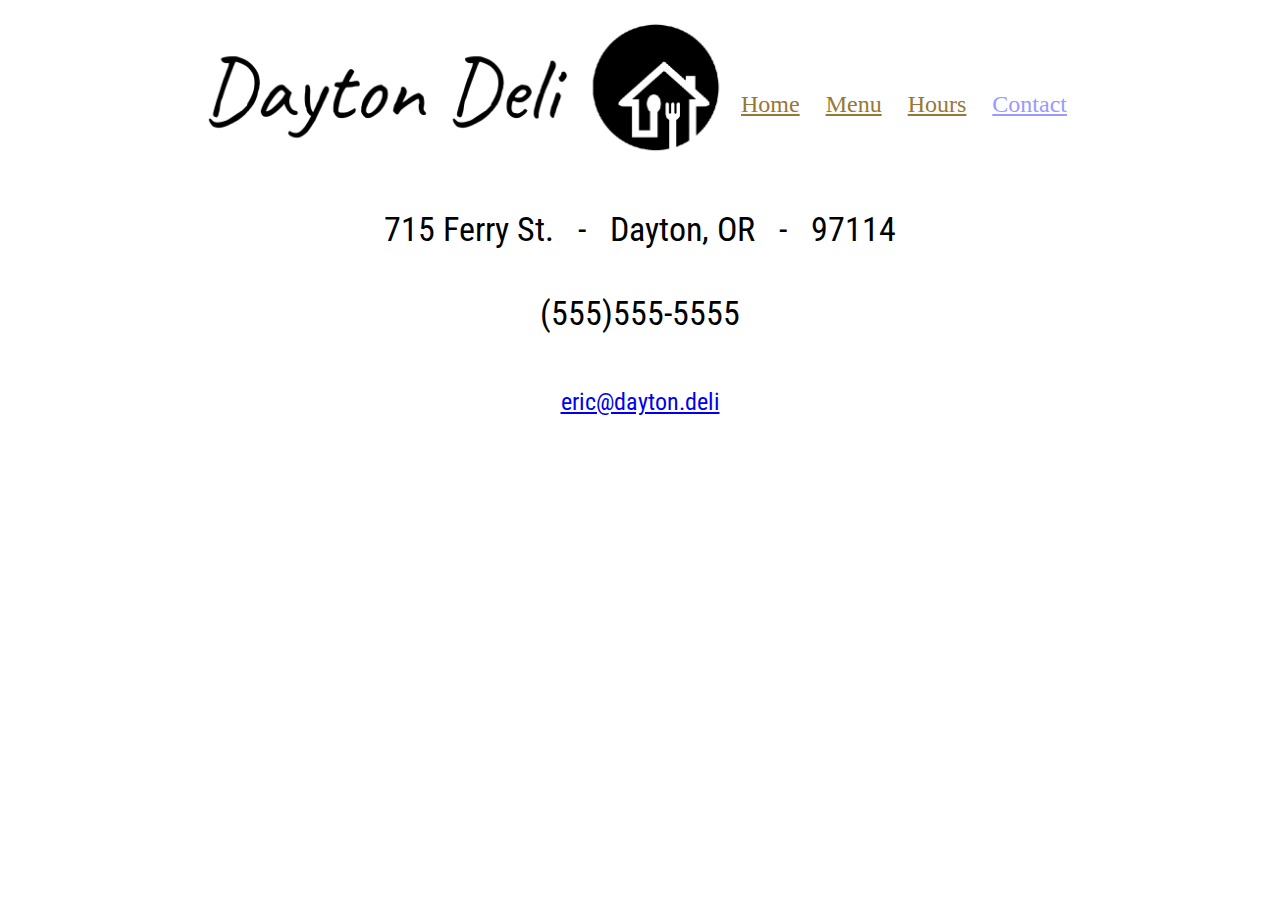
==== contact.html @ f5ee6d19 "together" ====
<!DOCTYPE html>
<html>
<head>
  <title>Dayton Deli</title>
  <link rel="stylesheet" href="style-reset.css">
  <link rel="stylesheet" href="main.css">
  <link href="https://fonts.googleapis.com/css?family=Roboto+Condensed&display=swap" rel="stylesheet">
  <link rel="icon" href="assets\logo_assets\Standard Pack\logo_transparent.png">
</head>
<body>
  <div class="main-container">
    <div class="header">
      <div class="header-image-box">
        <img id="main-logo-text" src="assets/logo_assets/Standard Pack/header_logo.png">
      </div>
      <div class="header-links">
        <a href="./index.html">Home</a>
        <a href="./menu.html">Menu</a>
        <a href="./hours.html">Hours</a>
        <a href="./contact.html" class="link-active">Contact</a>
      </div>
    </div>

    <div class="address address-contact section" id="address-desk">
      <h3>715 Ferry St.&nbsp;&nbsp;&nbsp;-&nbsp;&nbsp;&nbsp;Dayton, OR&nbsp;&nbsp;&nbsp;-&nbsp;&nbsp;&nbsp;97114</h3>
    </div>

    <div class="address address-contact section" id="address-mobile">
      <h3>715 Ferry St.</h3>
      <h3>Dayton, OR</h3>
      <h3>97114</h3>
    </div>

    <div class="phone-contact section">
      <h3>(555)555-5555</h3>
    </div>

    <div class="email-contact section">
      <a href="eric@dayton.deli">eric@dayton.deli</a>
    </div>
  </div>

</body>
</html>
---- main.css ----
html{

  height: 100%;
  width: 100%;
}

body {
  height: 100%;
}

.main-container {
  max-width: 900px;
  margin-left: auto;
  margin-right: auto;
}

.header {
  margin-top: 20px;
  margin-bottom: 10px;
  display: flex;
  flex-direction: row;
  padding: 0 10px 0 10px;
}
.header-image-box {
  width: 60%;
}
#main-logo-text {
  width: 100%;
}

#main-image {
  background-image: url("https://encrypted-tbn0.gstatic.com/images?q=tbn:ANd9GcREYZzDKwgmfr503q3sCVvEw8kyUEaAG7JCnqFBAG_LCTF990r1eQ");
  width: 100%;
  height: 300px;
  background-size: 911px 300px;
}

.header-links {
  width: 40%;
  display: flex;
  flex-direction: row;
  align-items: flex-end;
  justify-content: space-around;
  padding-bottom: 46px;
}

.header-links a {
  display: inline-block;
  color: #973;
  font-size: 24px;
}

.header-links .link-active {
  color: #99f;
}

.header-links a:hover {
  color: #AAA;
}

.section {
  width: fit-content;
  margin: 10px auto 20px auto;
  text-align: center;
  font-family: 'Roboto Condensed', sans-serif;
}

.section h3 {
  font-size: 34px;
}

.section h4 {
  font-size: 30px;
  padding: 7px;
}

.section p {
  font-size: 24px;
  padding: 3px;
}

#address-desk {
  display: block;
}

#address-mobile {
  display: none;
}

.hours h4 {
  font-weight: bold;
  text-decoration: underline;
}

/* menu */
/* menu */
/* menu */
/* menu */

.menu-body {
  display: flex;
  flex-direction: row;
}
.menu-column {
  padding: 30px;
  width: 50%;
}
.menu-section {
  margin-bottom: 30px;
}

.menu-section h2 {
  color: red;
  font-family: 'Roboto Condensed', sans-serif;
  font-size: 30px;
  text-align: center;
  margin-bottom: 10px;
}

.menu-item-head {
  display: flex;
  flex-direction: row;
  justify-content: space-between;
  margin-bottom: 5px;
}

.menu-section h3 {
  font-family: 'Roboto Condensed', sans-serif;
  font-size: 22px;
}

.menu-section p {
  margin-bottom: 8px;
  font-size: 16px;
}

.price-cents {
  font-size: 10px;
  position: relative;
  bottom: 9px;
}

.soup-section {
  display: flex;
  flex-direction: row;
  justify-content: space-between;
}

/* hours page */
/* hours page */
/* hours page */

#announcement {
  padding: 20px;
}

/* contact page */
/* contact page */
/* contact page */

.address-contact {
  margin-top: 50px;
  margin-bottom: 30px;
}
.phone-contact, .email-contact {
  padding: 20px;
}

.email-contact a {
  font-size: 24px;
}


@media screen and (max-width: 820px) {
  .header {
    flex-direction: column;
  }
  .header-image-box {
    width: 80%;
    margin: auto;
  }
  .header .header-links {
    width: 80%;
    max-width: 460px;
    margin: auto;
    padding-bottom: 10px;
  }
}

@media screen and (max-device-width: 520px) {
  .header {
    flex-direction: column;
  }
  .header-image-box {
    width: 90%;
    margin: auto;
    margin-bottom: 40px;
  }
  .header .header-links {
    width: 100%;
    margin: auto;
    padding-bottom: 10px;
  }
  .header-links a{
    font-size: 60px;
  }
  #main-image {
    height: 600px;
    background-size: 1824px 600px;
    margin-top: 50px;
    margin-bottom: 50px;
  }
  .section h3 {
    font-size: 54px;
  }
  #address-desk {
    display: none;
  }
  
  #address-mobile {
    display: block;
    margin-bottom: 70px;
    width: auto;
  }
  .section h4 {
    font-size: 70px;
    padding: 10px;
  }
  .section p{
    font-size: 55px;
    width: auto;
  }

  .menu-body {
    flex-direction: column;
    margin-top: 30px;
  }
  .menu-column {
    width: 90%;
  }
  .menu-column h2 {
    font-size: 80px;
    font-weight: bold;
    padding: 10px;
    margin-top: 20px;
  }
  .menu-column h3 {
    font-size: 60px;
    font-weight: bold;
    padding: 10px;
  }
  .menu-column p {
    font-size: 50px;
    padding: 0 10px 10px 10px;
    margin-bottom: 20px;
  }
  .price-cents {
    font-size: 26px;
    bottom: 14px;
  }

  /* hours page */
  /* hours page */
  /* hours page */

  .hours-page {
    margin-top: 70px;
  }

  #announcement {
    padding: 20px;
  }

  #hours-title {
    font-size: 130px;
  }

  .hours-page .hours-text {
    font-size: 90px;
    padding: 10px;
  }


  /* contact page */
  /* contact page */
  /* contact page */
  .main-container {
    height: 100%;
  }
  

  .address-contact#address-mobile{
    margin-top: 140px;
    margin-bottom: 140px;
  }

  .address-contact h3{
    font-size: 80px;
    padding: 5px;
  }

  .phone-contact h3, .email-contact h3{
    font-size: 110px;
    margin-bottom: 120px;
  }

  .email-contact a {
    font-size: 64px;
  }
}
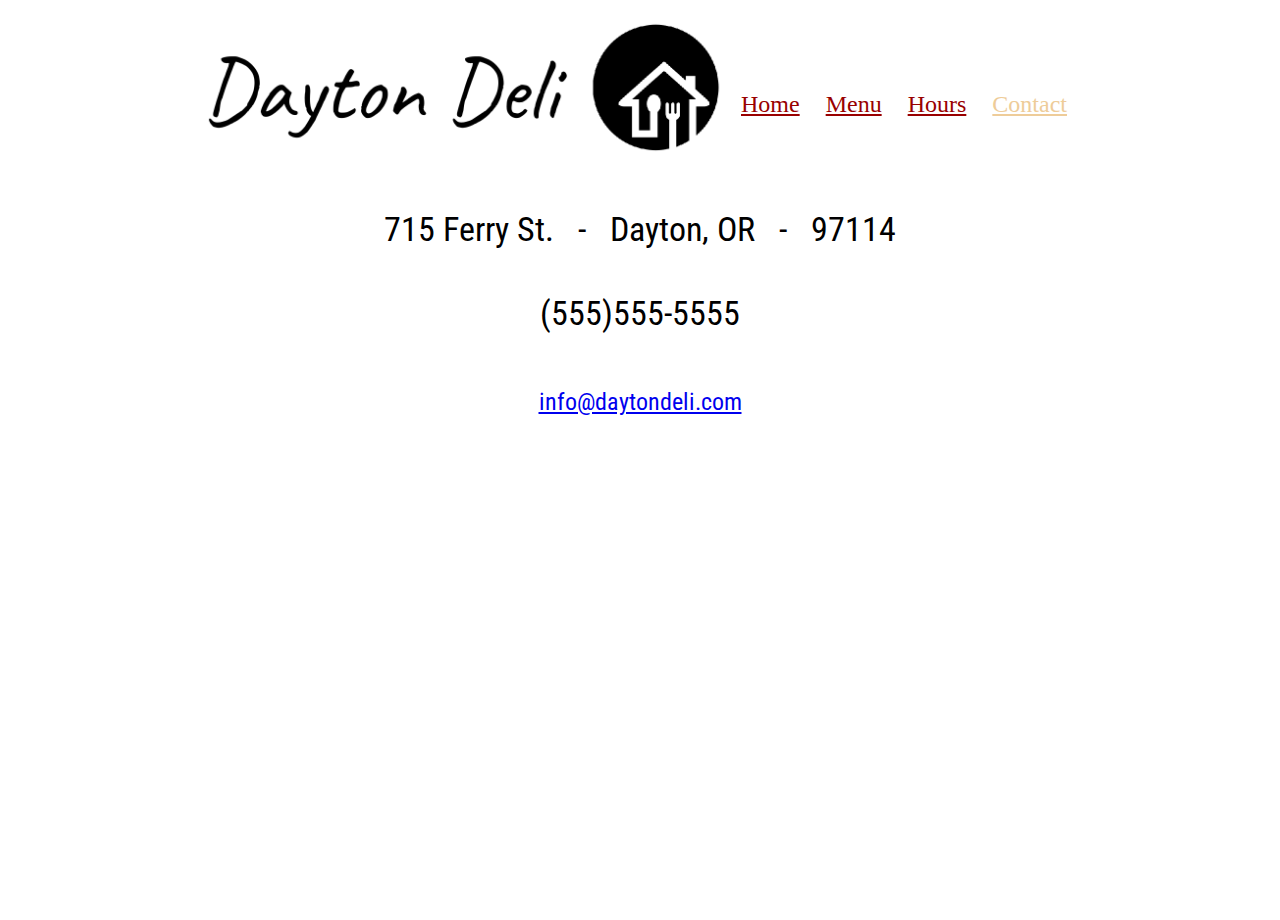
==== commit 1a6e73f4: "pic" ====
--- a/contact.html
+++ b/contact.html
@@ -36,7 +36,7 @@
     </div>
 
     <div class="email-contact section">
-      <a href="eric@dayton.deli">eric@dayton.deli</a>
+      <a href="info@daytondeli.com">info@daytondeli.com</a>
     </div>
   </div>
 
--- a/main.css
+++ b/main.css
@@ -29,10 +29,11 @@
 }
 
 #main-image {
-  background-image: url("https://encrypted-tbn0.gstatic.com/images?q=tbn:ANd9GcREYZzDKwgmfr503q3sCVvEw8kyUEaAG7JCnqFBAG_LCTF990r1eQ");
+  background-image: url("./assets/images/deli-exterior.jpg");
   width: 100%;
-  height: 300px;
-  background-size: 911px 300px;
+  height: 320px;
+  background-size: 911px 683px;
+  background-position-y: 350px;
 }
 
 .header-links {
@@ -46,12 +47,14 @@
 
 .header-links a {
   display: inline-block;
-  color: #973;
   font-size: 24px;
+  color: #900;
 }
 
 .header-links .link-active {
   color: #99f;
+  color: #ec9;
+
 }
 
 .header-links a:hover {
@@ -154,6 +157,10 @@
   padding: 20px;
 }
 
+#announcement-text {
+  font-size: 50px;
+}
+
 /* contact page */
 /* contact page */
 /* contact page */
@@ -269,7 +276,12 @@
 
   #announcement {
     padding: 20px;
-  }
+    font-size: 50px;
+  }
+
+  /* #announcement-text {
+    font-size: 50px;
+  } */
 
   #hours-title {
     font-size: 130px;
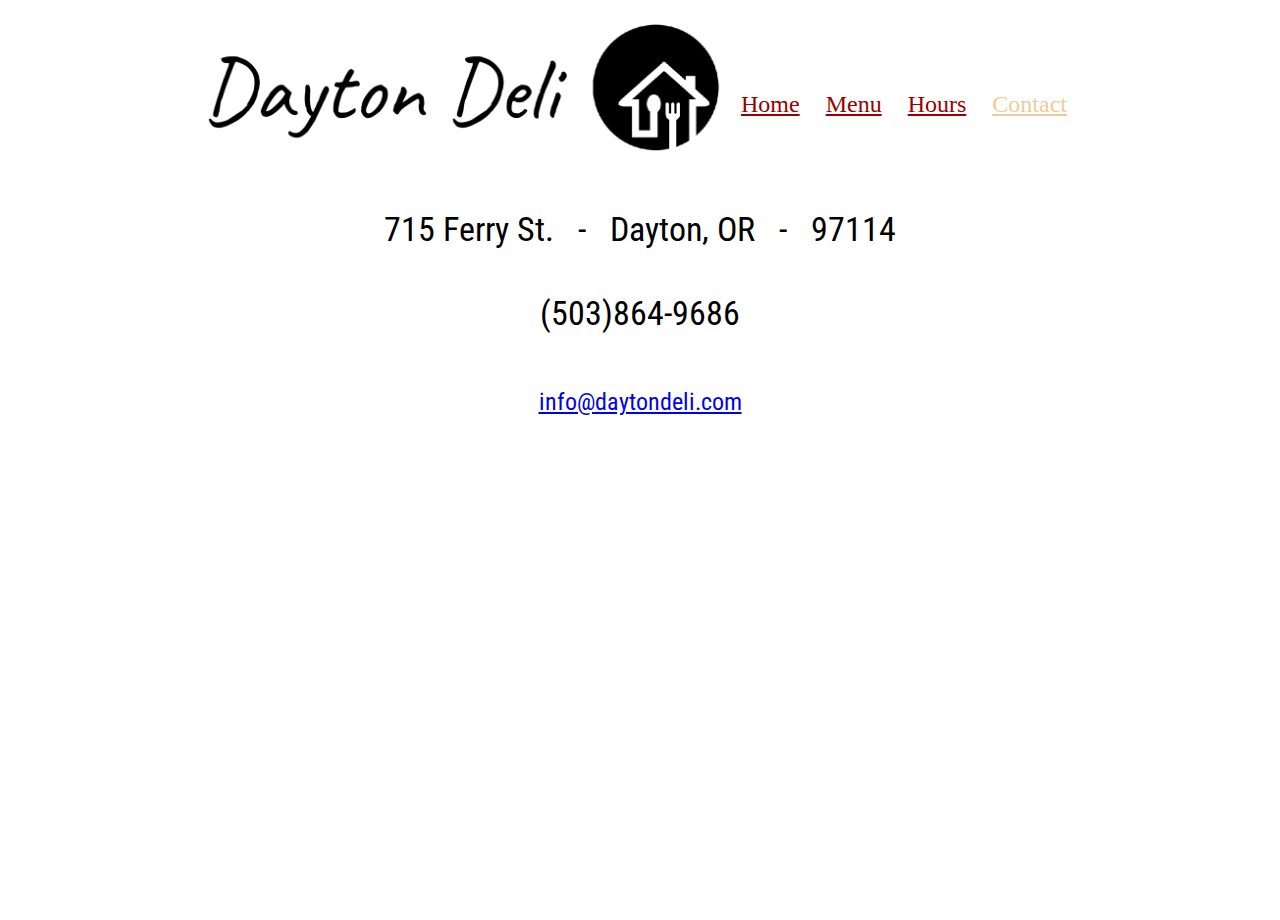
==== commit 6f5fe2d8: "texts" ====
--- a/contact.html
+++ b/contact.html
@@ -32,7 +32,7 @@
     </div>
 
     <div class="phone-contact section">
-      <h3>(555)555-5555</h3>
+      <h3>(503)864-9686</h3>
     </div>
 
     <div class="email-contact section">
